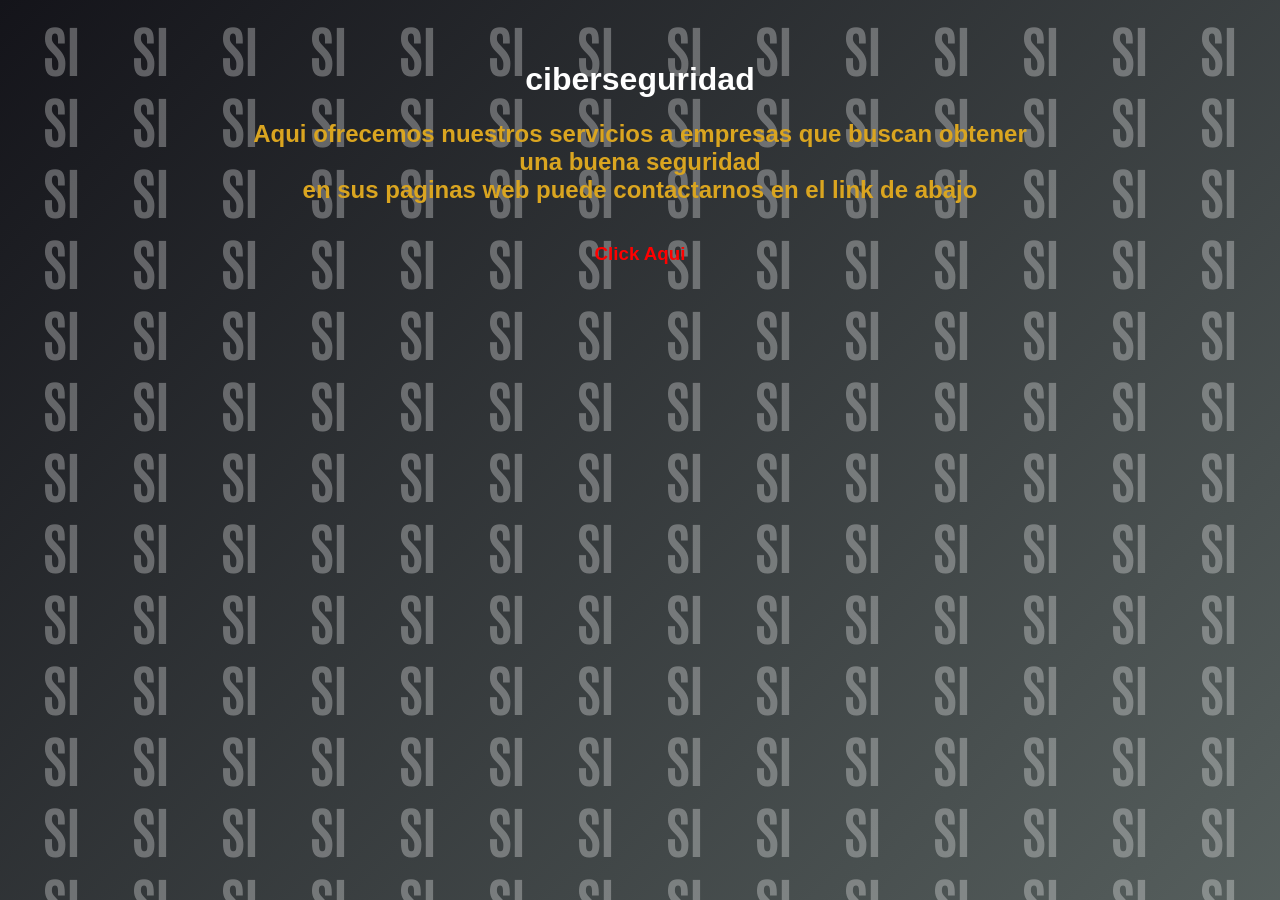
==== ciberseguridad.html @ ee7bf453 "Add files via upload" ====
<head>
    <meta charset="UTF-8">
    <meta name="viewport" content="width=device-width, initial-scale=1.0">
    <title>Monaschinas2</title>

    <!-- Tu CSS -->
    <link rel="stylesheet" href="estilos.css">

    <!-- Mostra Nuova -->
    <link rel="stylesheet"
          href="https://db.onlinewebfonts.com/c/e155ad249a01de9057566bb6d6fc9d89?family=Mostra+Nuova+W00+Regular">

    <!-- Conexión para fuentes de Google -->
    <link rel="preconnect" href="https://fonts.googleapis.com">
    <link rel="preconnect" href="https://fonts.gstatic.com" crossorigin>

    <!-- Antonio para el muro de propaganda -->
    <link href="https://fonts.googleapis.com/css2?family=Antonio:wght@400;700&display=swap"
          rel="stylesheet">
</head>

<body>
    <div class="muro-propaganda">
  <span>SI</span><span>SI</span><span>SI</span><span>SI</span><span>SI</span><span>SI</span>
  <span>SI</span><span>SI</span><span>SI</span><span>SI</span><span>SI</span><span>SI</span>
  <span>SI</span><span>SI</span><span>SI</span><span>SI</span><span>SI</span><span>SI</span>
  <span>SI</span><span>SI</span><span>SI</span><span>SI</span><span>SI</span><span>SI</span>
  <span>SI</span><span>SI</span><span>SI</span><span>SI</span><span>SI</span><span>SI</span>
  <span>SI</span><span>SI</span><span>SI</span><span>SI</span><span>SI</span><span>SI</span>
  <span>SI</span><span>SI</span><span>SI</span><span>SI</span><span>SI</span><span>SI</span>
  <span>SI</span><span>SI</span><span>SI</span><span>SI</span><span>SI</span><span>SI</span>
  <span>SI</span><span>SI</span><span>SI</span><span>SI</span><span>SI</span><span>SI</span>
  <span>SI</span><span>SI</span><span>SI</span><span>SI</span><span>SI</span><span>SI</span>
  <span>SI</span><span>SI</span><span>SI</span><span>SI</span><span>SI</span><span>SI</span>
  <span>SI</span><span>SI</span><span>SI</span><span>SI</span><span>SI</span><span>SI</span>
  <span>SI</span><span>SI</span><span>SI</span><span>SI</span><span>SI</span><span>SI</span>
  <span>SI</span><span>SI</span><span>SI</span><span>SI</span><span>SI</span><span>SI</span>
  <span>SI</span><span>SI</span><span>SI</span><span>SI</span><span>SI</span><span>SI</span>
  <span>SI</span><span>SI</span><span>SI</span><span>SI</span><span>SI</span><span>SI</span>
  <span>SI</span><span>SI</span><span>SI</span><span>SI</span><span>SI</span><span>SI</span>
  <span>SI</span><span>SI</span><span>SI</span><span>SI</span><span>SI</span><span>SI</span>
  <span>SI</span><span>SI</span><span>SI</span><span>SI</span><span>SI</span><span>SI</span>
  <span>SI</span><span>SI</span><span>SI</span><span>SI</span><span>SI</span><span>SI</span>
  <span>SI</span><span>SI</span><span>SI</span><span>SI</span><span>SI</span><span>SI</span>
  <span>SI</span><span>SI</span><span>SI</span><span>SI</span><span>SI</span><span>SI</span>
  <span>SI</span><span>SI</span><span>SI</span><span>SI</span><span>SI</span><span>SI</span>
  <span>SI</span><span>SI</span><span>SI</span><span>SI</span><span>SI</span><span>SI</span>
  <span>SI</span><span>SI</span><span>SI</span><span>SI</span><span>SI</span><span>SI</span>
  <span>SI</span><span>SI</span><span>SI</span><span>SI</span><span>SI</span><span>SI</span>
  <span>SI</span><span>SI</span><span>SI</span><span>SI</span><span>SI</span><span>SI</span>
  <span>SI</span><span>SI</span><span>SI</span><span>SI</span><span>SI</span><span>SI</span>
  <span>SI</span><span>SI</span><span>SI</span><span>SI</span><span>SI</span><span>SI</span>
  <span>SI</span><span>SI</span><span>SI</span><span>SI</span><span>SI</span><span>SI</span>
  <span>SI</span><span>SI</span><span>SI</span><span>SI</span><span>SI</span><span>SI</span>
  <span>SI</span><span>SI</span><span>SI</span><span>SI</span><span>SI</span><span>SI</span>
  <span>SI</span><span>SI</span><span>SI</span><span>SI</span><span>SI</span><span>SI</span>
  <span>SI</span><span>SI</span><span>SI</span><span>SI</span><span>SI</span><span>SI</span>
  <span>SI</span><span>SI</span><span>SI</span><span>SI</span><span>SI</span><span>SI</span>
  <span>SI</span><span>SI</span><span>SI</span><span>SI</span><span>SI</span><span>SI</span>
  <span>SI</span><span>SI</span><span>SI</span><span>SI</span><span>SI</span><span>SI</span>
  <span>SI</span><span>SI</span><span>SI</span><span>SI</span><span>SI</span><span>SI</span>
  <span>SI</span><span>SI</span><span>SI</span><span>SI</span><span>SI</span><span>SI</span>
  <span>SI</span><span>SI</span><span>SI</span><span>SI</span><span>SI</span><span>SI</span>
  <span>SI</span><span>SI</span><span>SI</span><span>SI</span><span>SI</span><span>SI</span>
  <span>SI</span><span>SI</span><span>SI</span><span>SI</span><span>SI</span><span>SI</span>
  <span>SI</span><span>SI</span><span>SI</span><span>SI</span><span>SI</span><span>SI</span>
  <span>SI</span><span>SI</span><span>SI</span><span>SI</span><span>SI</span><span>SI</span>
  <span>SI</span><span>SI</span><span>SI</span><span>SI</span><span>SI</span><span>SI</span>
  <span>SI</span><span>SI</span><span>SI</span><span>SI</span><span>SI</span><span>SI</span>
  <span>SI</span><span>SI</span><span>SI</span><span>SI</span><span>SI</span><span>SI</span>
  <span>SI</span><span>SI</span><span>SI</span><span>SI</span><span>SI</span><span>SI</span>
</div>
<main class="contenido-principal">
    <h1> ciberseguridad</h1>
<h2> Aqui ofrecemos nuestros servicios a empresas que buscan obtener una buena seguridad <br>
     en sus paginas web puede contactarnos en el link de abajo
    </h2>
<img src="img/cs.jpg" alt=""> 
<h3>Click Aqui</h3></main>
---- estilos.css ----
:root {
    --fuente-principal: "Mostra Nuova W00 Regular", sans-serif;
}


body {
    margin: 0;
    padding: 0;
    background-color: #111111;
    overflow-x: hidden;
    -webkit-text-size-adjust: 100%;
    font-family: var(--fuente-principal);
}

body {background: 
        
        linear-gradient(135deg, rgba(20, 20, 26, 1.95), #2a3533ca),
        
        url('img/romm_1-112323.webp') center center no-repeat fixed;

    
    background-size: cover;
}

h1 {
    color: white;
}

h2 {
    color: goldenrod;
}

p {
    color: rgb(255, 38, 0);
}

h3 {
    color: red;
}

/* --- FUENTE EN TODO EL CONTENIDO --- */

h1, h2, h3, p, a, button, input, textarea, select {
    font-family: inherit;
}
/* --- MURO DE PROPAGANDA --- */

.muro-propaganda {
    position: fixed;
    top: 0;
    left: 0;
    width: 100vw;
    height: 100vh;
    z-index: -1;
    opacity: 0.3;

    display: grid;
    grid-template-columns: repeat(auto-fill, minmax(80px, 1fr));
    gap: 15px 5px;
    padding: 20px;
    box-sizing: border-box;
    pointer-events: none;
}

.muro-propaganda span {
    font-family: 'Antonio', sans-serif;
    font-weight: 700;
    font-size: 3.5rem;
    color: #ffffff;
    text-align: center;
    line-height: 1;
    letter-spacing: -1px;
}

/* --- CONTENIDO PRINCIPAL --- */

.contenido-principal {
    position: relative;
    z-index: 1;
    max-width: 800px;
    margin: 0 auto;
    padding: 40px 20px;
    text-align: center;
}

/* --- TARJETAS --- */

.tarjeta {
    margin: 25px auto;
}

.tarjeta img,
.contenido-principal img {
    max-width: 100%;
    height: auto;
    display: block;
    margin: 15px auto;
    border-radius: 8px;
}

.tarjeta a {
    text-decoration: none;
}

.tarjeta h3 {
    transition: color 0.2s ease;
}

.tarjeta a:hover h3 {
    color: goldenrod;
}

/* --- IMÁGENES ADAPTABLES --- */

.imagen-adaptable {
    width: 100%;
    max-width: 700px;
    height: 400px;
    object-fit: cover;
    display: block;
    margin: 20px auto;
    border-radius: 8px;
}

/* --- MÓVILES --- */

@media (max-width: 600px) {
    .contenido-principal {
        padding: 20px 15px;
    }

    h1 {
        font-size: 1.8rem;
    }

    h2 {
        font-size: 1.1rem;
        line-height: 1.4;
    }

    .muro-propaganda span {
        font-size: 2rem;
    }

    .muro-propaganda {
        grid-template-columns: repeat(auto-fill, minmax(50px, 1fr));
        gap: 10px 2px;
    }

    .imagen-adaptable {
        height: 250px;
        margin: 15px auto;
    }
}
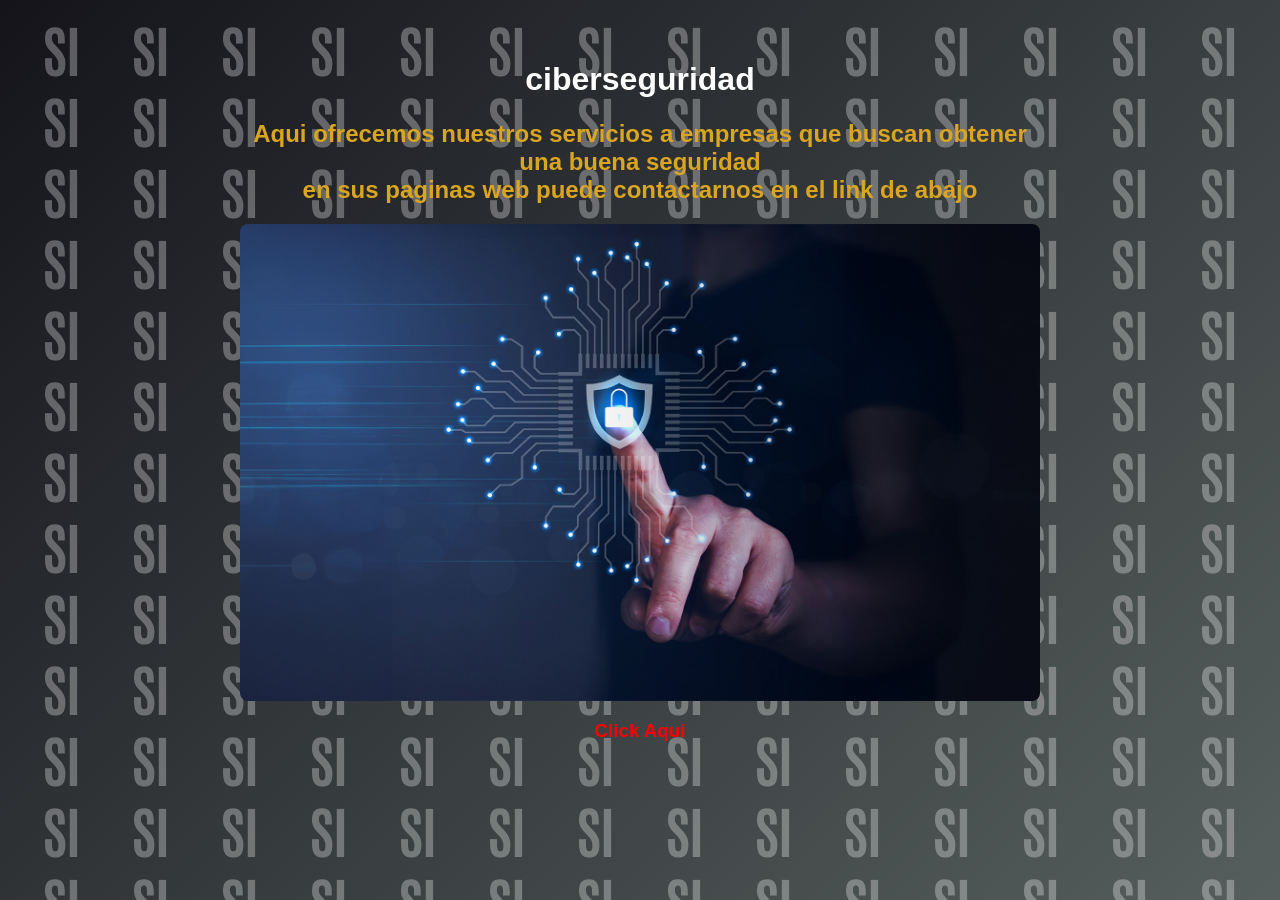
==== commit f4a3d9e2: "Update ciberseguridad.html structure and content The HTML structure has been updated, including the " ====
--- a/ciberseguridad.html
+++ b/ciberseguridad.html
@@ -75,5 +75,5 @@
 <h2> Aqui ofrecemos nuestros servicios a empresas que buscan obtener una buena seguridad <br>
      en sus paginas web puede contactarnos en el link de abajo
     </h2>
-<img src="img/cs.jpg" alt=""> 
-<h3>Click Aqui</h3></main>+<img src="cs.jpg" alt=""> 
+<h3>Click Aqui</h3></main>
